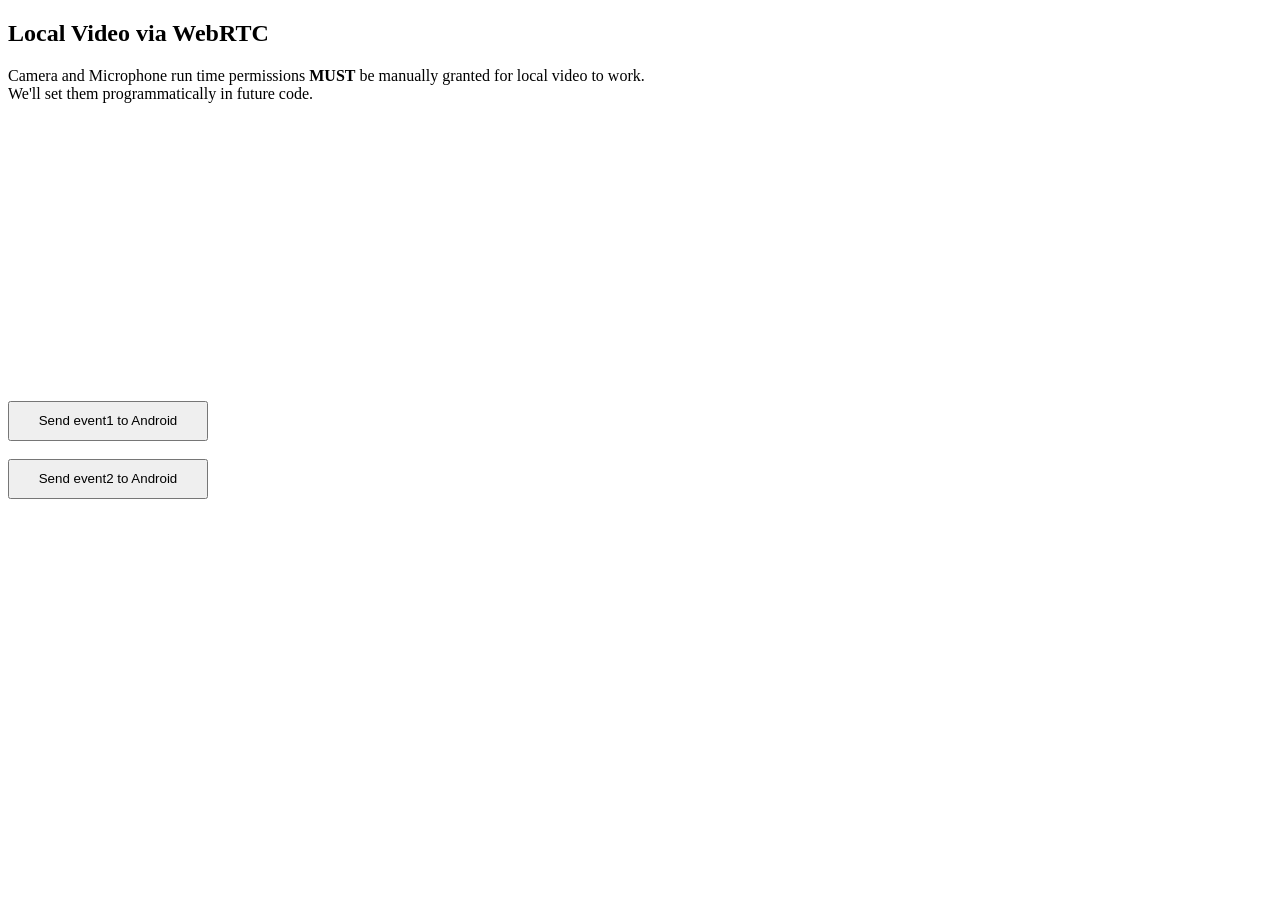
==== old/test.html @ be63659d "Initial commit" ====
<!doctype html>

<!-- We're horribly mixing HTML/JavaScript/CSS all in 1 file for now.  So be it. -->

<html>
    <head>
        <meta charset="utf-8">
        <title>Local Video via WebRTC</title>
    </head>

    <body>
        <h2>Local Video via WebRTC</h2>
        Camera and Microphone run time permissions <b>MUST</b> be manually granted for local video to work.
        <br>
        We'll set them programmatically in future code.
        <br>
        <br>

        <div id='videos'>
            <video id='localVideo' autoplay muted width="240" height="240"></video>
        </div>

        <br>
        <br>

        <input type="button" value="Send event1 to Android" onClick="hdlEvent1fromJson('Event 1!')" style="height:40px;width:200px" />
        <br>
        <br>
        <input type="button" value="Send event2 to Android" onClick="hdlEvent1fromJson('Event 2!')" style="height:40px;width:200px" />


        <script type="text/javascript">
             var constraints = {video: true, audio: true};
             var localStream = null;

             function init() {
                console.log('Getting user media with constraints', constraints);
                navigator.webkitGetUserMedia(constraints, handleUserMediaSuccess, handleUserMediaError);
             };

             function handleUserMediaSuccess(stream) {
                console.log('[+] Successfully got local video stream!');
                attachMediaStream = function(element, stream) {
                      element.src = window.webkitURL.createObjectURL(stream);
                };
                attachMediaStream(document.getElementById("localVideo"), stream);
             };

             function handleUserMediaError(error) {
                alert('[!] getUserMedia error: ', error);
                console.log('[!] getUserMedia error: ', error);
             };

             function hdlEvent1fromJson(msg) {
                Android.hdlEvent1fromJson(msg);
             }

             function hdlEvent2fromJson(msg) {
                Android.hdlEvent2fromJson(msg);
             }

             window.onload = function() {
                init();
             };
         </script>

    </body>
</html>
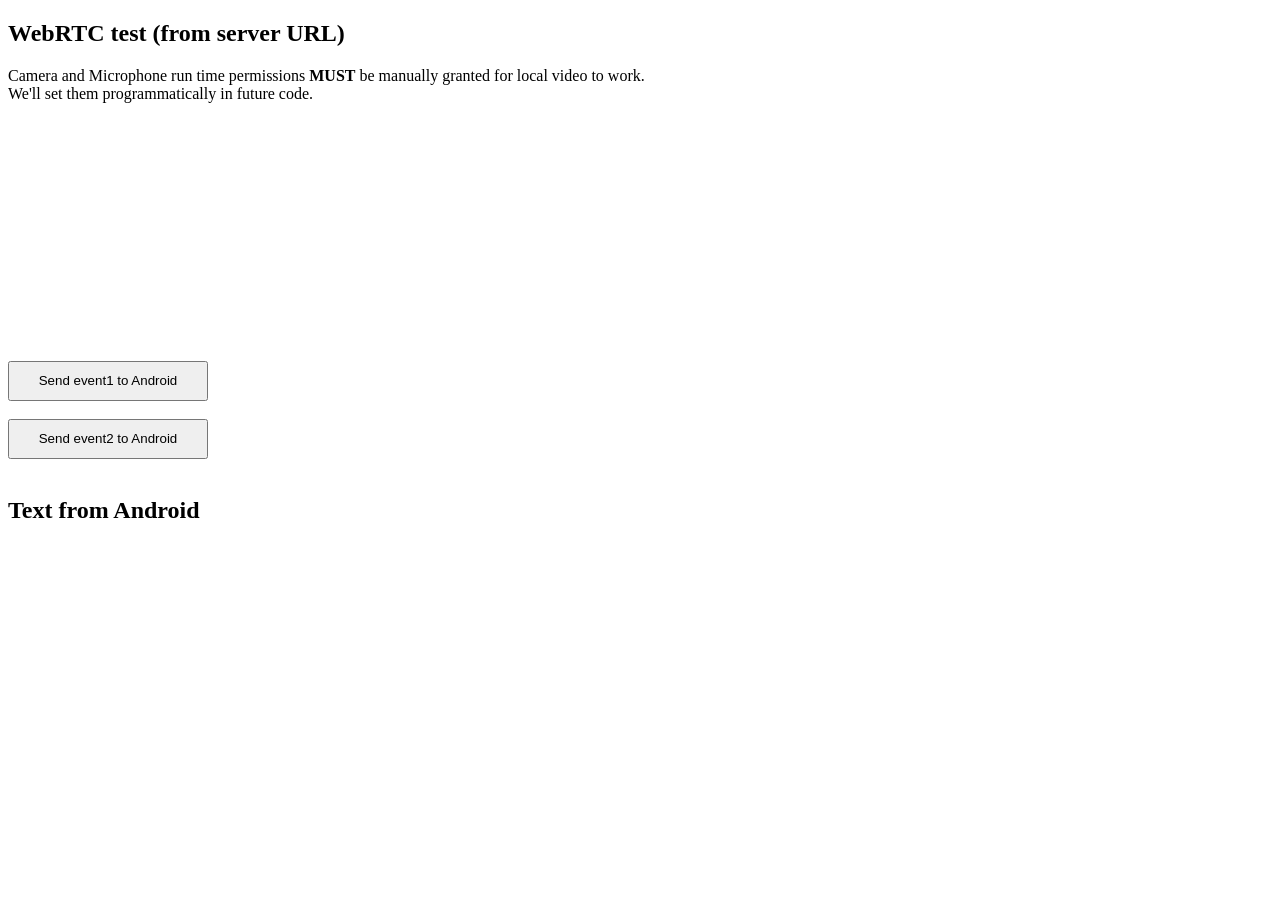
==== commit 08f1aa08: "Merge branch 'master' of https://github.com/nealcosam/test2.github.io" ====
--- a/old/test.html
+++ b/old/test.html
@@ -5,11 +5,11 @@
 <html>
     <head>
         <meta charset="utf-8">
-        <title>Local Video via WebRTC</title>
+        <title>WebRTC test (from server URL)</title>
     </head>
 
     <body>
-        <h2>Local Video via WebRTC</h2>
+        <h2>WebRTC test (from server URL)</h2>
         Camera and Microphone run time permissions <b>MUST</b> be manually granted for local video to work.
         <br>
         We'll set them programmatically in future code.
@@ -17,29 +17,40 @@
         <br>
 
         <div id='videos'>
-            <video id='localVideo' autoplay muted width="240" height="240"></video>
+            <video id='localVideo' autoplay muted width="240" height="200"></video>
         </div>
 
         <br>
         <br>
 
+        <!-- these buttons pass info to Android -->
         <input type="button" value="Send event1 to Android" onClick="hdlEvent1fromJson('Event 1!')" style="height:40px;width:200px" />
         <br>
         <br>
-        <input type="button" value="Send event2 to Android" onClick="hdlEvent1fromJson('Event 2!')" style="height:40px;width:200px" />
+        <input type="button" value="Send event2 to Android" onClick="hdlEvent2fromJson('Event 2!')" style="height:40px;width:200px" />
+        <br>
+        <br>
+
+        <!-- this field is manipulated from Android -->
+        <h2 id="field0">Text from Android</h2>
 
 
+        <!-- JavaScript functions -->
         <script type="text/javascript">
              var constraints = {video: true, audio: true};
              var localStream = null;
 
+             window.onload = function() {
+                init();
+             };
+
              function init() {
-                console.log('Getting user media with constraints', constraints);
+                console.log('[I] Getting user media with constraints', constraints);
                 navigator.webkitGetUserMedia(constraints, handleUserMediaSuccess, handleUserMediaError);
              };
 
              function handleUserMediaSuccess(stream) {
-                console.log('[+] Successfully got local video stream!');
+                console.log('[I] Successfully got local video stream!');
                 attachMediaStream = function(element, stream) {
                       element.src = window.webkitURL.createObjectURL(stream);
                 };
@@ -48,7 +59,7 @@
 
              function handleUserMediaError(error) {
                 alert('[!] getUserMedia error: ', error);
-                console.log('[!] getUserMedia error: ', error);
+                console.log('[E] getUserMedia error: ', error);
              };
 
              function hdlEvent1fromJson(msg) {
@@ -59,9 +70,6 @@
                 Android.hdlEvent2fromJson(msg);
              }
 
-             window.onload = function() {
-                init();
-             };
          </script>
 
     </body>
